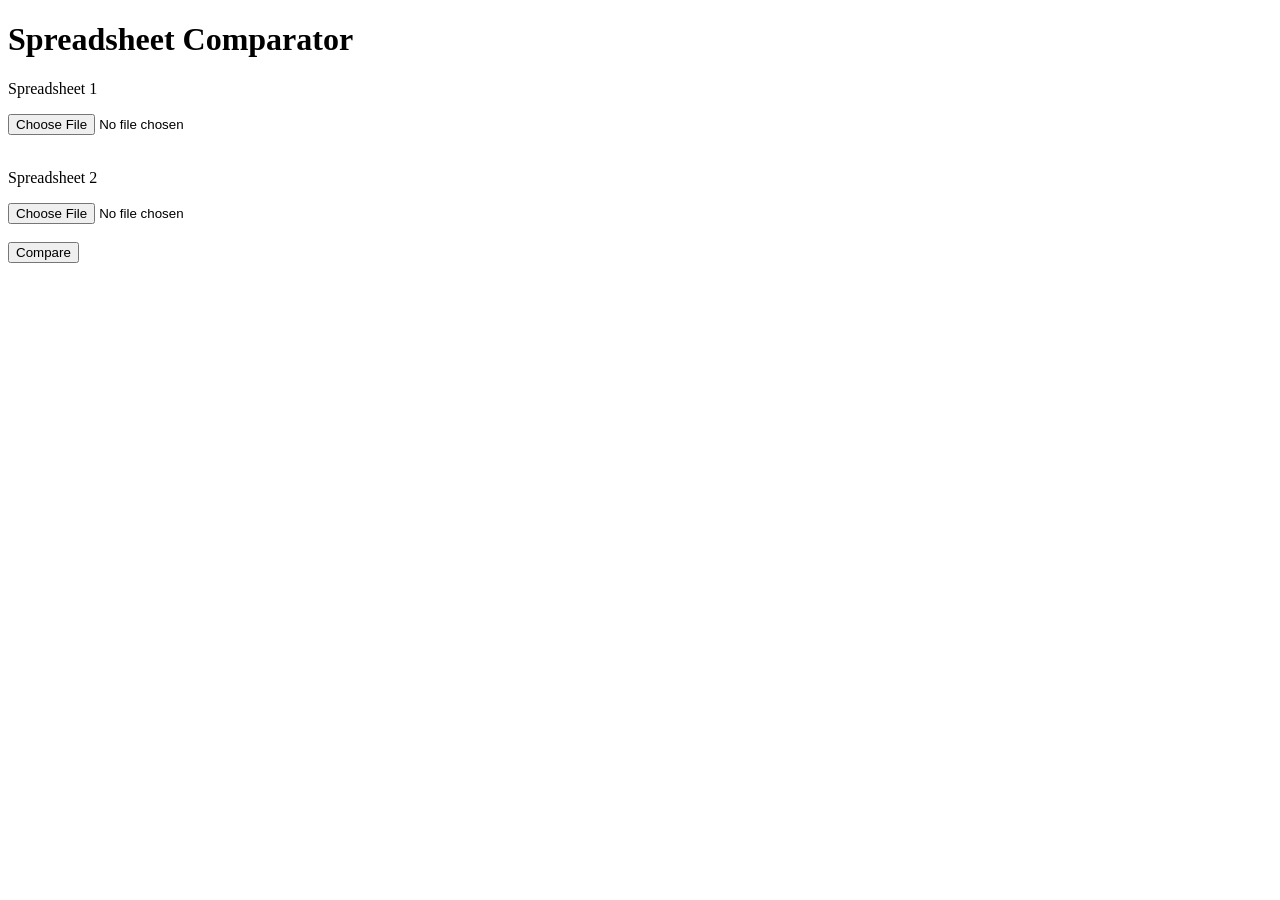
==== templates/index.html @ 3bce29d0 "Add files via upload" ====
<!DOCTYPE html>
<html>

<head>
    <title>Spreadsheet Comparator</title>
</head>

<body>

<h1>Spreadsheet Comparator</h1>

<form
    action="/compare"
    method="post"
    enctype="multipart/form-data"
>

    <p>Spreadsheet 1</p>

    <input
        type="file"
        name="file1"
        accept=".csv,.xlsx,.xls,.xlsm,.xlsb,.ods,.xml,.tsv,.txt"
        required
    >

    <br><br>

    <p>Spreadsheet 2</p>

    <input
        type="file"
        name="file2"
        accept=".csv,.xlsx,.xls,.xlsm,.xlsb,.ods,.xml,.tsv,.txt"
        required
    >

    <br><br>

    <button type="submit">
        Compare
    </button>

</form>

</body>

</html>
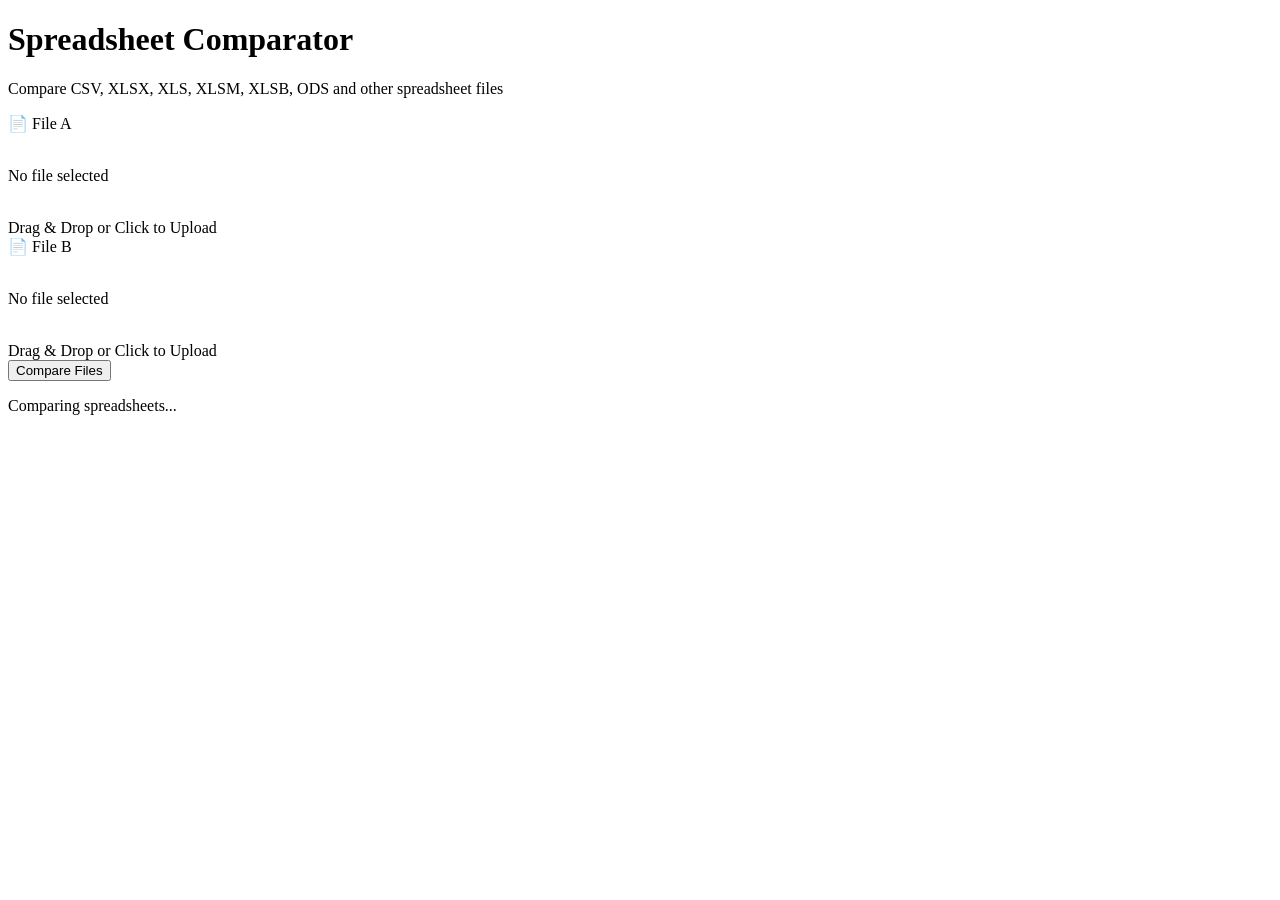
==== commit f4034cde: "Update index.html" ====
--- a/templates/index.html
+++ b/templates/index.html
@@ -2,47 +2,216 @@
 <html>
 
 <head>
-    <title>Spreadsheet Comparator</title>
+
+<title>Spreadsheet Comparator</title>
+
+<link rel="stylesheet"
+href="/static/style.css">
+
 </head>
 
 <body>
 
+<div class="container">
+
+<div class="hero">
+
 <h1>Spreadsheet Comparator</h1>
 
+<p>
+Compare CSV, XLSX, XLS, XLSM, XLSB, ODS and other spreadsheet files
+</p>
+
+</div>
+
 <form
-    action="/compare"
-    method="post"
-    enctype="multipart/form-data"
->
-
-    <p>Spreadsheet 1</p>
-
-    <input
-        type="file"
-        name="file1"
-        accept=".csv,.xlsx,.xls,.xlsm,.xlsb,.ods,.xml,.tsv,.txt"
-        required
-    >
-
-    <br><br>
-
-    <p>Spreadsheet 2</p>
-
-    <input
-        type="file"
-        name="file2"
-        accept=".csv,.xlsx,.xls,.xlsm,.xlsb,.ods,.xml,.tsv,.txt"
-        required
-    >
-
-    <br><br>
-
-    <button type="submit">
-        Compare
-    </button>
+action="/compare"
+method="post"
+enctype="multipart/form-data"
+>
+
+<div class="upload-section">
+
+<div
+class="drop-zone"
+id="dropzone1"
+>
+
+<div class="drop-zone-text">
+
+📄 File A
+
+<br><br>
+
+<p class="filename">
+     No file selected
+</p>
+
+<br>
+
+Drag & Drop
+
+or Click to Upload
+
+</div>
+
+</div>
+
+<input
+type="file"
+id="file1"
+name="file1"
+accept=".csv,.xlsx,.xls,.xlsm,.xlsb,.ods,.xml,.txt,.tsv"
+hidden
+required
+>
+
+<div
+class="drop-zone"
+id="dropzone2"
+>
+
+<div class="drop-zone-text">
+
+📄 File B
+
+<br><br>
+
+<p class="filename">
+     No file selected
+</p>
+
+<br>
+
+Drag & Drop
+
+or Click to Upload
+
+</div>
+
+</div>
+
+<input
+type="file"
+id="file2"
+name="file2"
+accept=".csv,.xlsx,.xls,.xlsm,.xlsb,.ods,.xml,.txt,.tsv"
+hidden
+required
+>
+
+</div>
+
+<button
+type="submit"
+class="compare-btn"
+>
+Compare Files
+</button>
 
 </form>
 
+</div>
+
+<div id="loading-overlay">
+
+<div class="loader"></div>
+
+<p>
+
+Comparing spreadsheets...
+
+</p>
+
+</div>
+
+<script>
+
+function setupDropzone(
+dropzoneId,
+inputId
+){
+
+const dz =
+document.getElementById(dropzoneId);
+
+const input =
+document.getElementById(inputId);
+
+dz.onclick=()=>input.click();
+
+input.addEventListener(
+"change",
+()=>{
+if(input.files.length){
+
+dz.querySelector(".filename").textContent =
+"✅ " + input.files[0].name;
+
+}
+}
+);
+
+dz.addEventListener(
+"dragover",
+e=>{
+e.preventDefault();
+dz.classList.add("dragover");
+}
+);
+
+dz.addEventListener(
+"dragleave",
+()=>{
+dz.classList.remove("dragover");
+}
+);
+
+dz.addEventListener(
+"drop",
+e=>{
+
+e.preventDefault();
+
+dz.classList.remove(
+"dragover"
+);
+
+input.files=
+e.dataTransfer.files;
+
+dz.querySelector(".filename").textContent =
+"✅ " + e.dataTransfer.files[0].name;
+
+}
+);
+
+}
+
+setupDropzone(
+"dropzone1",
+"file1"
+);
+
+setupDropzone(
+"dropzone2",
+"file2"
+);
+
+document.querySelector(
+"form"
+).addEventListener(
+"submit",
+function(){
+
+document.getElementById(
+"loading-overlay"
+).style.display="flex";
+
+}
+);
+
+</script>
+
 </body>
-
-</html>+</html>
